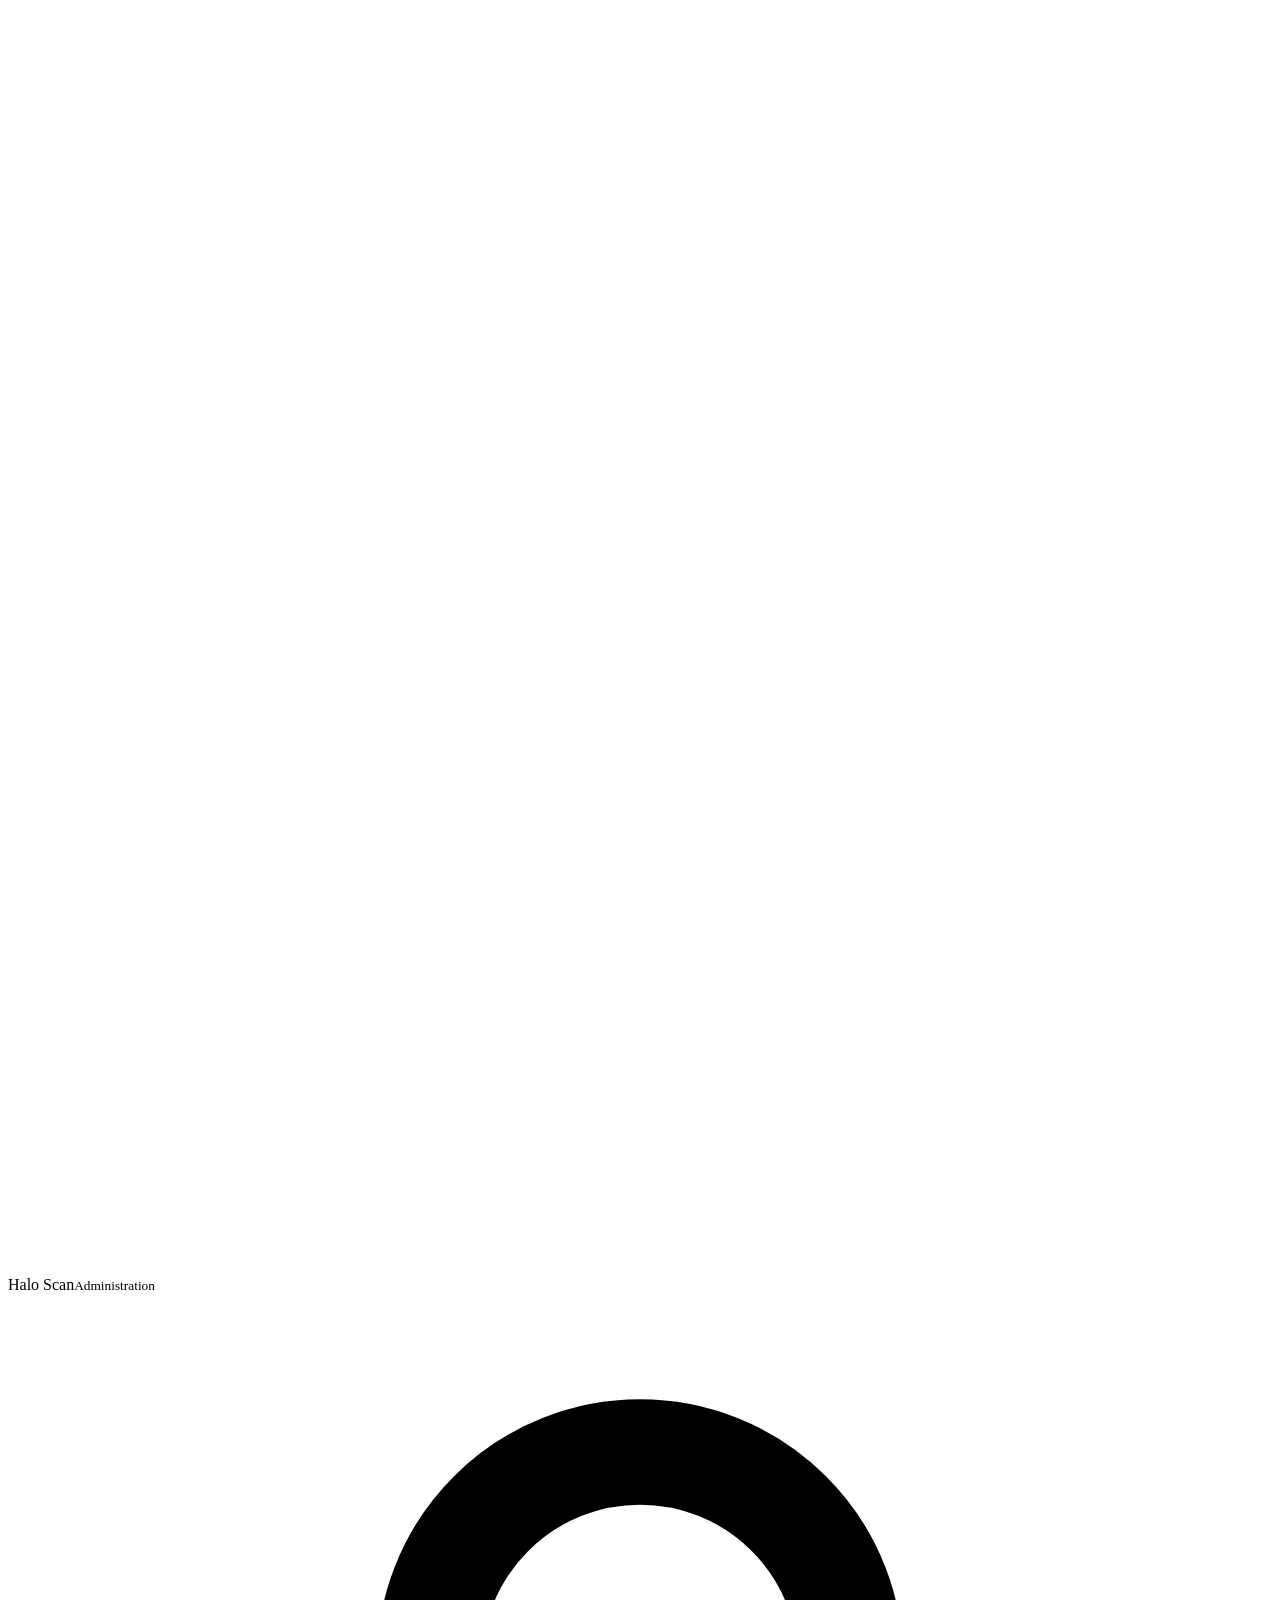
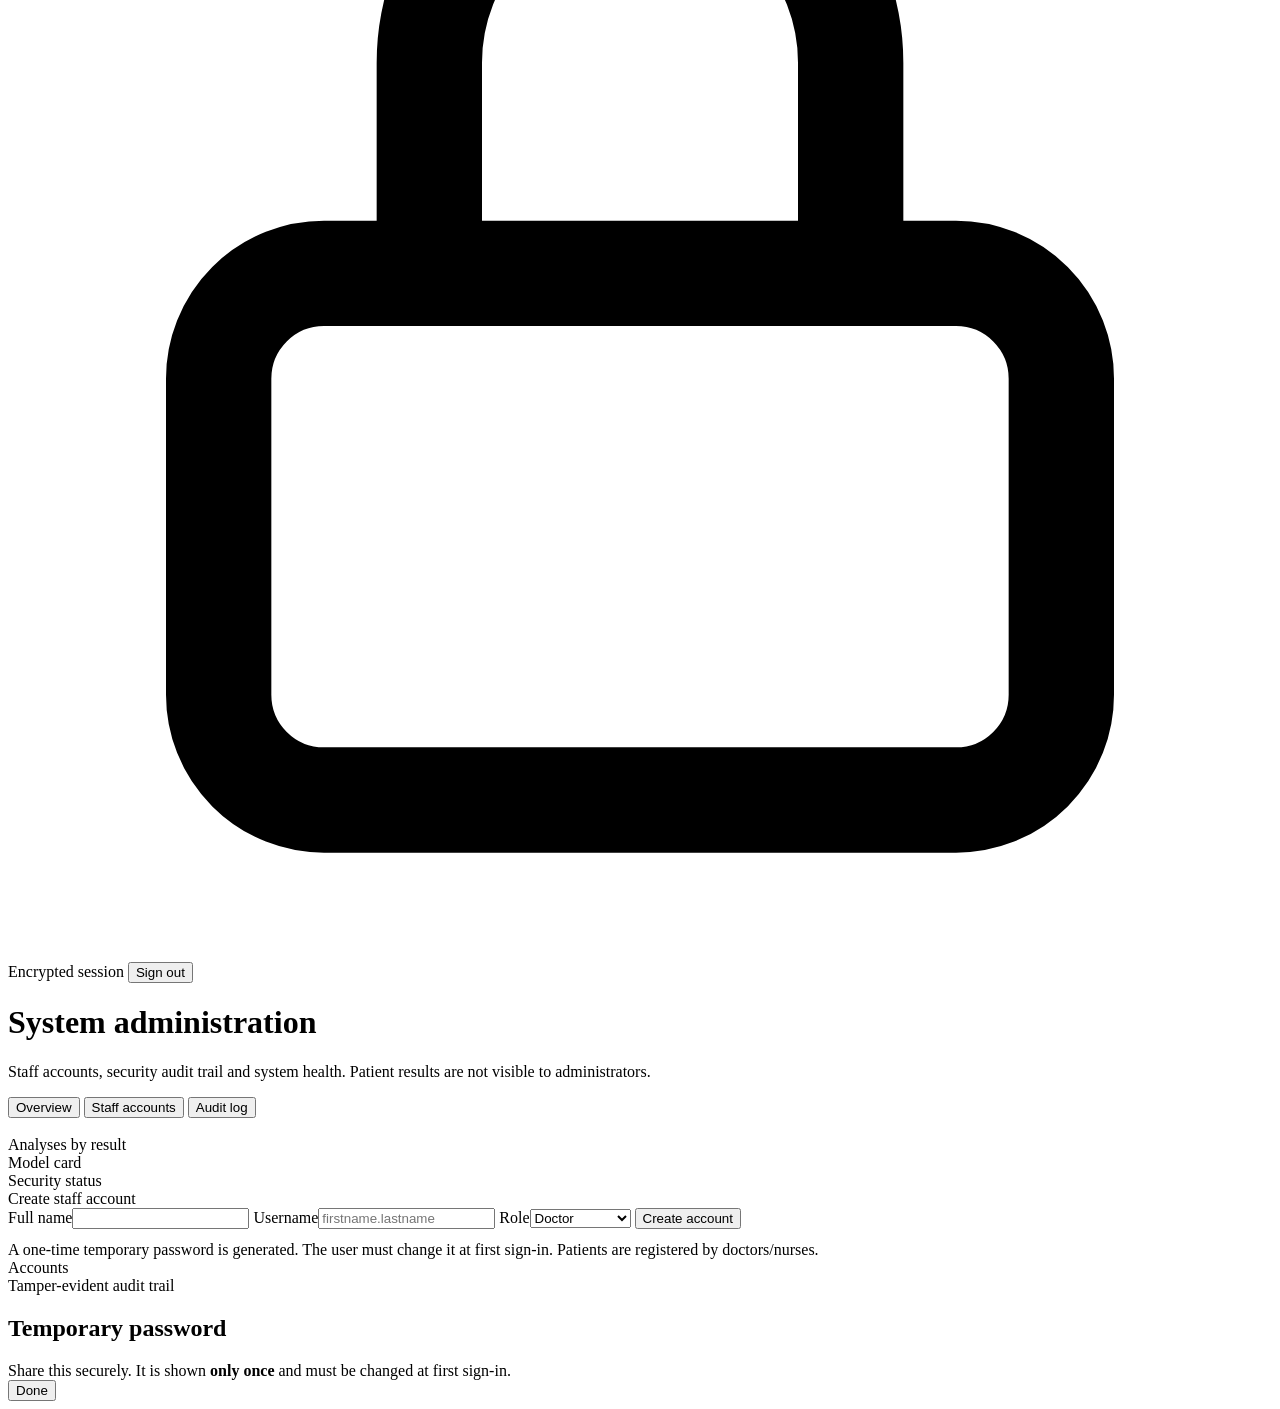
==== web_app/admin.html @ 609f1ab3 "Add administrator page" ====
<!doctype html>
<html lang="en">
<head>
<meta charset="utf-8">
<meta name="viewport" content="width=device-width, initial-scale=1">
<title>Halo Scan — Administration</title>
<link rel="preconnect" href="https://fonts.googleapis.com">
<link rel="preconnect" href="https://fonts.gstatic.com" crossorigin>
<link href="https://fonts.googleapis.com/css2?family=Fraunces:opsz,wght@9..144,600;9..144,700&family=Inter:wght@400;500;600;700;800&display=swap" rel="stylesheet">
<link rel="stylesheet" href="/assets/app.css">
</head>
<body>
<header class="topbar">
  <div class="brand"><span class="brand-mark"><svg viewBox="0 0 24 24" fill="none" stroke="#fff" stroke-width="2.2"><circle cx="12" cy="12" r="9"/><circle cx="12" cy="12" r="3.6" fill="#fff" stroke="none"/></svg></span>
    <span>Halo Scan<small>Administration</small></span></div>
  <span class="spacer"></span>
  <span class="secure-badge"><svg viewBox="0 0 24 24" fill="none" stroke="currentColor" stroke-width="2"><rect x="4" y="11" width="16" height="10" rx="2"/><path d="M8 11V7a4 4 0 0 1 8 0v4"/></svg>Encrypted session</span>
  <span class="role-pill" data-user-role></span>
  <span class="user-chip"><span class="avatar" data-user-avatar></span><span data-user-name></span></span>
  <button class="btn on-dark sm" data-logout>Sign out</button>
</header>

<main class="page">
  <div class="page-head">
    <div><h1>System administration</h1><p>Staff accounts, security audit trail and system health. Patient results are not visible to administrators.</p></div>
    <div class="segmented" id="tabs">
      <button type="button" class="active" data-tab="overview">Overview</button>
      <button type="button" data-tab="users">Staff accounts</button>
      <button type="button" data-tab="audit">Audit log</button>
    </div>
  </div>

  <section data-panel="overview">
    <div class="stats" id="overview-stats" style="margin-bottom:18px;"></div>
    <div class="grid-cols" style="grid-template-columns:repeat(auto-fit,minmax(340px,1fr));align-items:start;">
      <section class="card" data-tilt="3"><div class="card-title">Analyses by result</div><div id="by-result"></div></section>
      <section class="card" data-tilt="3"><div class="card-title">Model card</div><div id="model-card"></div></section>
      <section class="card" data-tilt="3"><div class="card-title">Security status</div><div id="security-status"></div></section>
    </div>
  </section>

  <section data-panel="users" class="hidden">
    <div class="grid-2" style="grid-template-columns:340px 1fr;">
      <section class="card">
        <div class="card-title">Create staff account</div>
        <form id="user-form" novalidate>
          <div class="form-error" id="user-error"></div>
          <label class="field"><span>Full name</span><input name="display_name" required maxlength="120"></label>
          <label class="field"><span>Username</span><input name="username" required maxlength="32" placeholder="firstname.lastname"></label>
          <label class="field"><span>Role</span><select name="role"><option value="doctor">Doctor</option><option value="nurse">Nurse</option><option value="admin">Administrator</option></select></label>
          <button class="btn block" type="submit" data-magnetic>Create account</button>
        </form>
        <p class="tiny muted" style="margin:12px 0 0;">A one-time temporary password is generated. The user must change it at first sign-in. Patients are registered by doctors/nurses.</p>
      </section>
      <section class="card"><div class="card-title">Accounts</div><div style="overflow:auto;"><table class="data" id="users-table"></table></div></section>
    </div>
  </section>

  <section data-panel="audit" class="hidden">
    <section class="card">
      <div class="card-title">Tamper-evident audit trail <span class="right" id="chain-badge"></span></div>
      <div style="overflow:auto;"><table class="data" id="audit-table"></table></div>
    </section>
  </section>
</main>

<div class="modal-backdrop" id="secret-modal">
  <div class="modal">
    <h2 id="secret-title">Temporary password</h2>
    <p class="muted" style="margin:0;">Share this securely. It is shown <b>only once</b> and must be changed at first sign-in.</p>
    <div class="secret-box" id="secret-body"></div>
    <div class="modal-actions"><button class="btn" type="button" data-close-modal>Done</button></div>
  </div>
</div>

<script type="module" src="/assets/admin.js"></script>
</body>
</html>
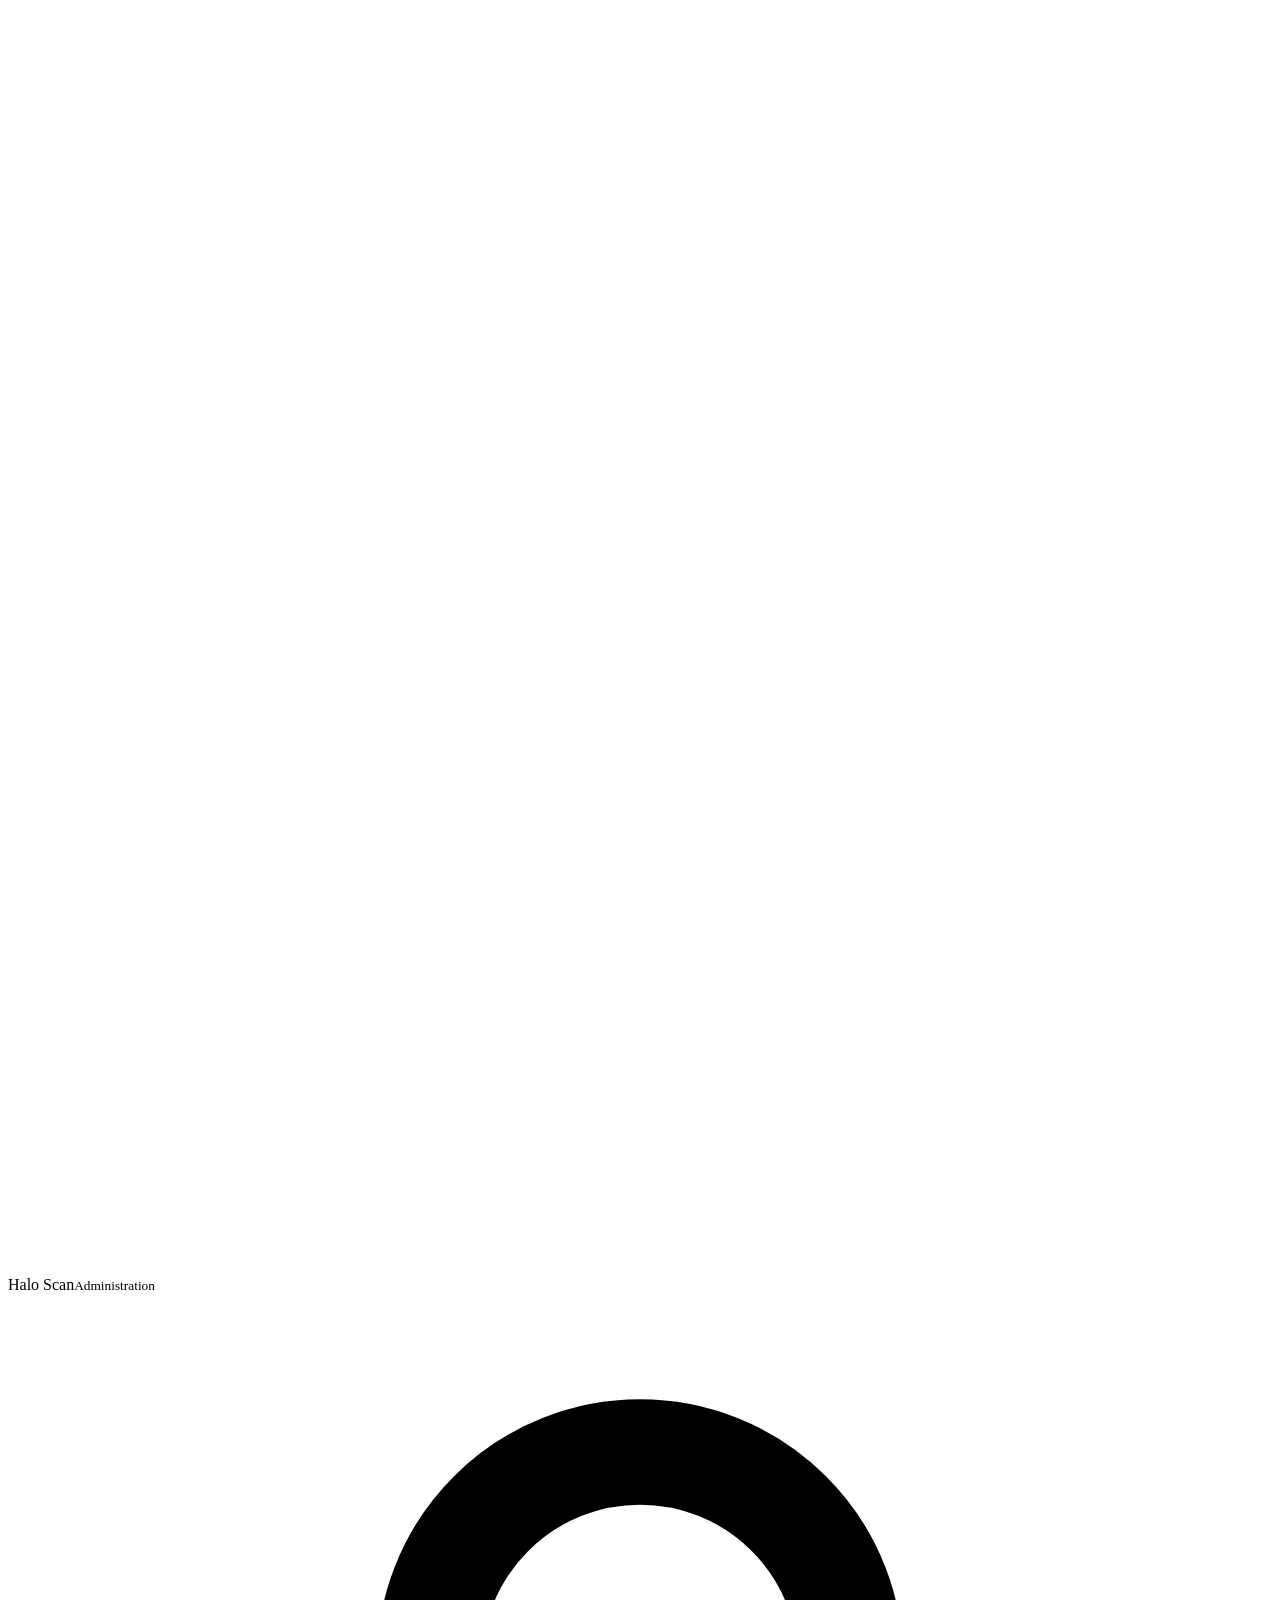
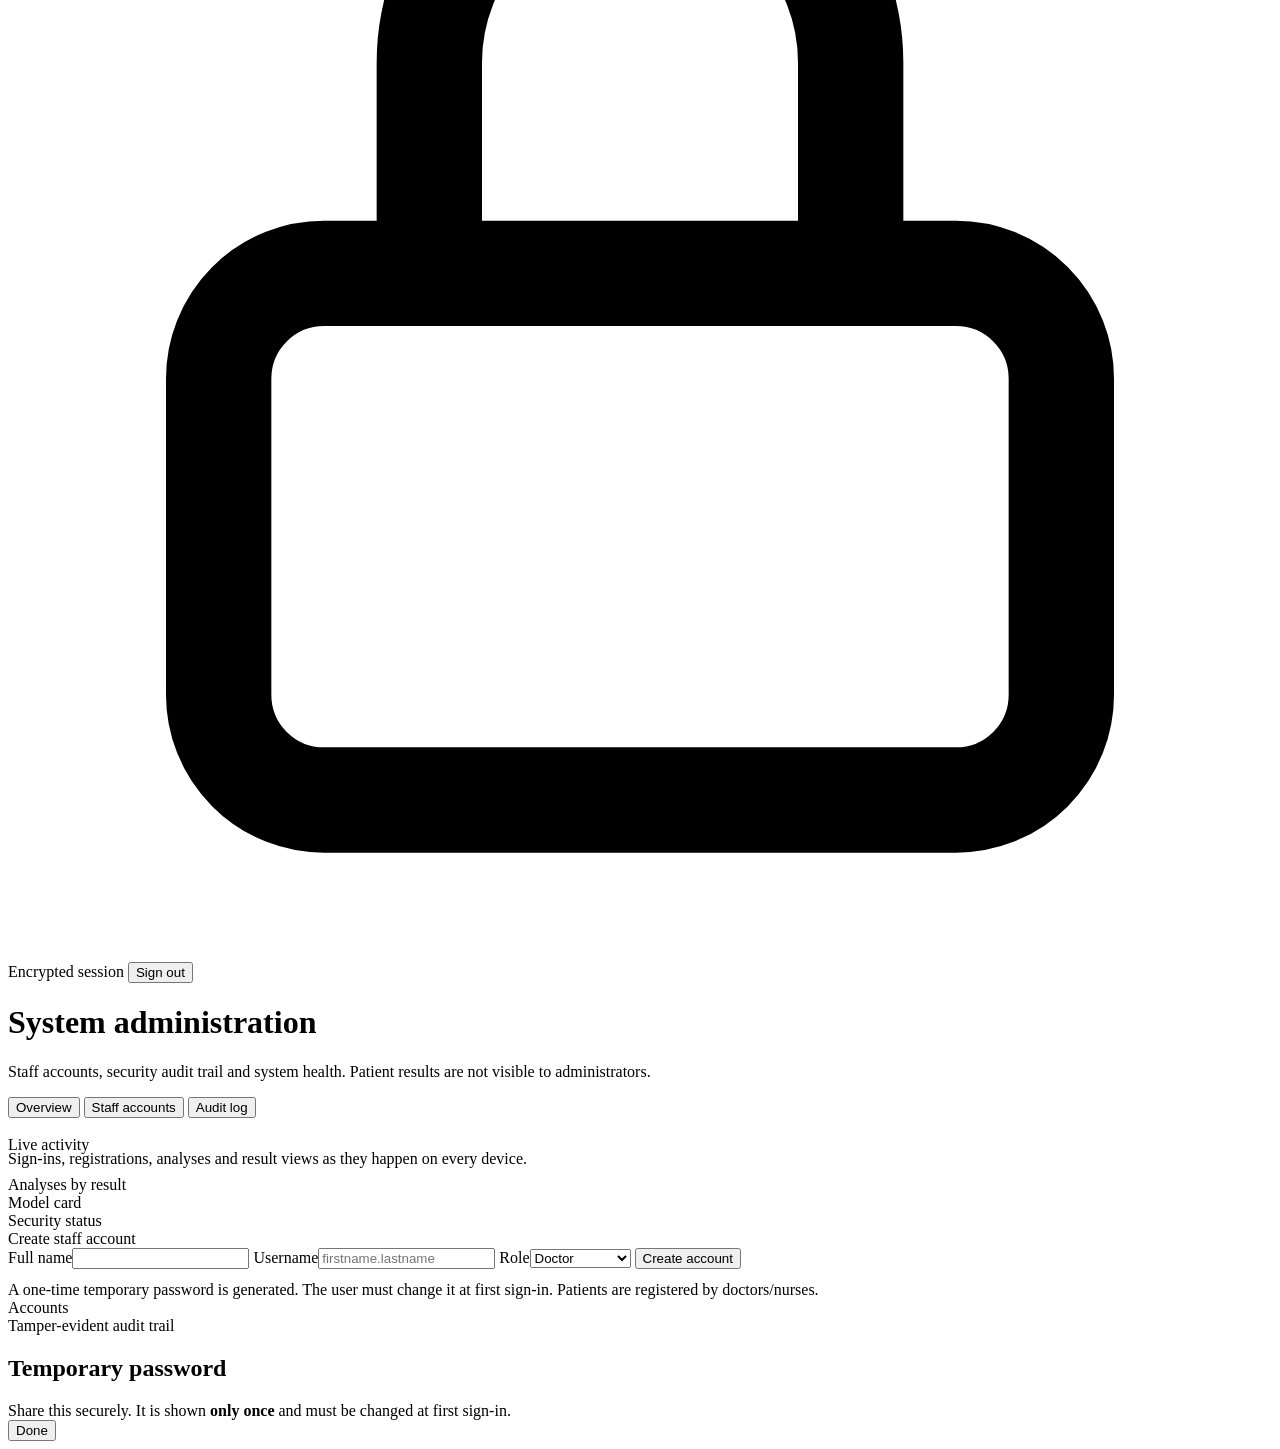
==== commit 30b56f32: "Add a live activity feed and live-updating tabs to the admin panel" ====
--- a/web_app/admin.html
+++ b/web_app/admin.html
@@ -33,6 +33,9 @@
   <section data-panel="overview">
     <div class="stats" id="overview-stats" style="margin-bottom:18px;"></div>
     <div class="grid-cols" style="grid-template-columns:repeat(auto-fit,minmax(340px,1fr));align-items:start;">
+      <section class="card"><div class="card-title">Live activity</div>
+        <div class="tiny muted" style="margin:-4px 0 8px;">Sign-ins, registrations, analyses and result views as they happen on every device.</div>
+        <div class="activity-feed" id="activity-feed"></div></section>
       <section class="card" data-tilt="3"><div class="card-title">Analyses by result</div><div id="by-result"></div></section>
       <section class="card" data-tilt="3"><div class="card-title">Model card</div><div id="model-card"></div></section>
       <section class="card" data-tilt="3"><div class="card-title">Security status</div><div id="security-status"></div></section>
